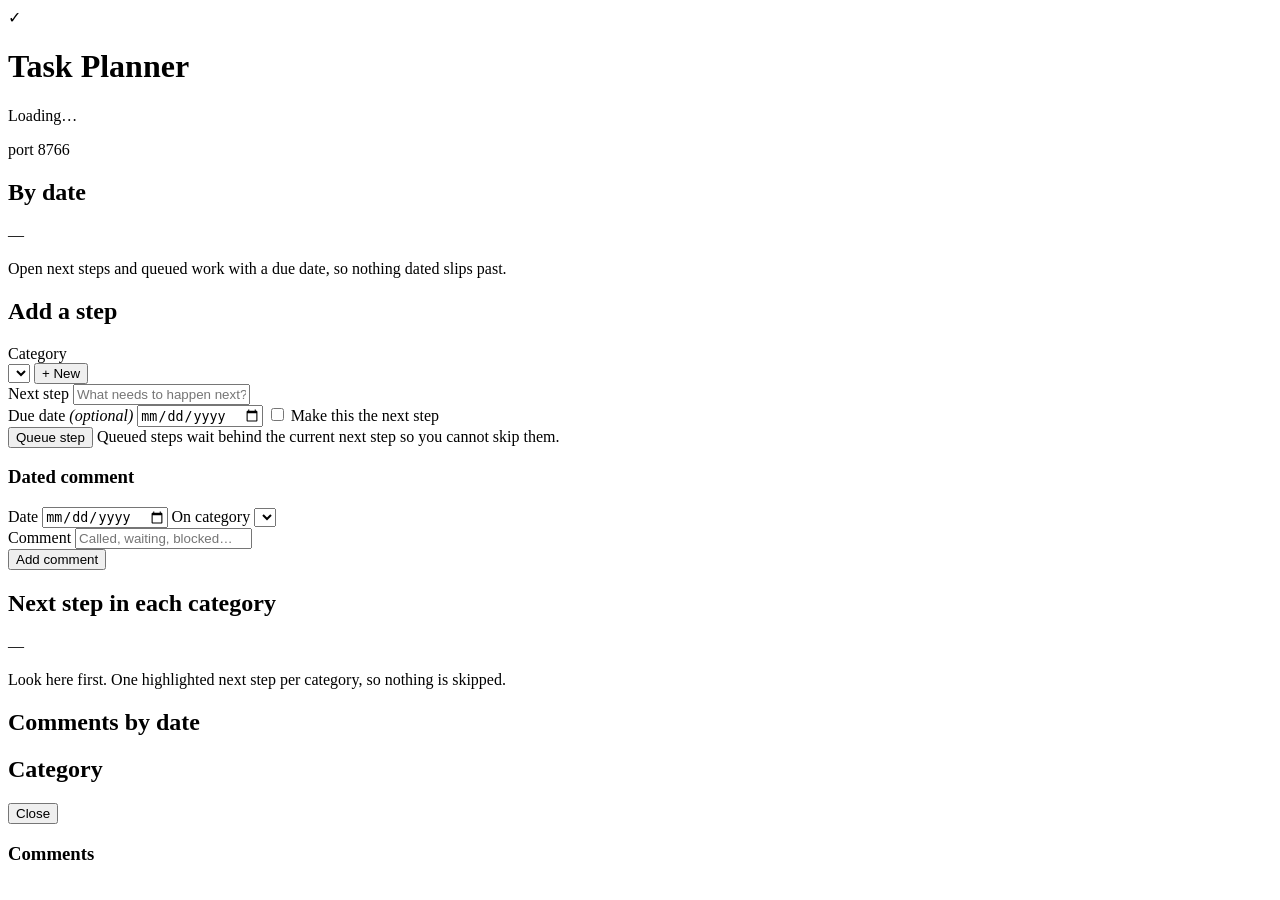
==== task-planner/task_planner/static/index.html @ 08314da7 "Add local task planner with next-step board on port 8766 Same local-first layout as the expense trac" ====
<!DOCTYPE html>
<html lang="en">
<head>
<meta charset="utf-8">
<meta name="viewport" content="width=device-width, initial-scale=1">
<title>Task Planner</title>
<link rel="stylesheet" href="/app.css">
</head>
<body>
<header class="topbar">
  <div class="brand">
    <span class="logo" aria-hidden="true">✓</span>
    <div>
      <h1>Task Planner</h1>
      <p class="subtitle" id="status-note">Loading&hellip;</p>
    </div>
  </div>
  <div class="topbar-actions">
    <span class="pill" id="port-note">port 8766</span>
  </div>
</header>

<main>
  <section class="panel due-strip" aria-labelledby="due-heading">
    <div class="panel-head">
      <h2 id="due-heading">By date</h2>
      <span class="pill" id="due-count">&mdash;</span>
    </div>
    <p class="muted">Open next steps and queued work with a due date, so nothing dated slips past.</p>
    <div id="due-soon"></div>
  </section>

  <section class="panel entry" aria-labelledby="add-heading">
    <div class="panel-head">
      <h2 id="add-heading">Add a step</h2>
    </div>
    <form id="task-form" autocomplete="off">
      <label class="field">
        <span>Category</span>
        <div class="category-row">
          <select id="field-category" required></select>
          <button type="button" class="button ghost small" id="new-category">+ New</button>
        </div>
      </label>
      <label class="field">
        <span>Next step</span>
        <input type="text" id="field-title" placeholder="What needs to happen next?" required maxlength="240">
      </label>
      <div class="field-row">
        <label class="field date-field">
          <span>Due date <em>(optional)</em></span>
          <input type="date" id="field-due">
        </label>
        <label class="check">
          <input type="checkbox" id="field-as-next">
          <span>Make this the next step</span>
        </label>
      </div>
      <div class="form-actions">
        <button type="submit" class="button primary">Queue step</button>
        <span class="hint">Queued steps wait behind the current next step so you cannot skip them.</span>
      </div>
    </form>

    <form id="comment-form" class="comment-form" autocomplete="off">
      <h3>Dated comment</h3>
      <div class="field-row">
        <label class="field date-field">
          <span>Date</span>
          <input type="date" id="comment-date" required>
        </label>
        <label class="field grow">
          <span>On category</span>
          <select id="comment-category"></select>
        </label>
      </div>
      <label class="field">
        <span>Comment</span>
        <input type="text" id="comment-body" placeholder="Called, waiting, blocked&hellip;" required maxlength="2000">
      </label>
      <div class="form-actions">
        <button type="submit" class="button ghost">Add comment</button>
      </div>
    </form>
  </section>

  <section class="panel wide" aria-labelledby="board-heading">
    <div class="panel-head">
      <h2 id="board-heading">Next step in each category</h2>
      <span class="pill" id="board-count">&mdash;</span>
    </div>
    <p class="muted">Look here first. One highlighted next step per category, so nothing is skipped.</p>
    <div id="board" class="board"></div>
  </section>

  <section class="panel wide" aria-labelledby="activity-heading">
    <div class="panel-head">
      <h2 id="activity-heading">Comments by date</h2>
    </div>
    <div id="activity"></div>
  </section>

  <section class="panel wide hidden" id="detail-panel" aria-labelledby="detail-heading">
    <div class="panel-head">
      <h2 id="detail-heading">Category</h2>
      <button type="button" class="button ghost small" id="close-detail">Close</button>
    </div>
    <div id="detail-queue"></div>
    <h3 class="section-title">Comments</h3>
    <div id="detail-comments"></div>
  </section>
</main>

<div id="toast" class="toast" role="status" aria-live="polite"></div>
<script src="/app.js"></script>
</body>
</html>
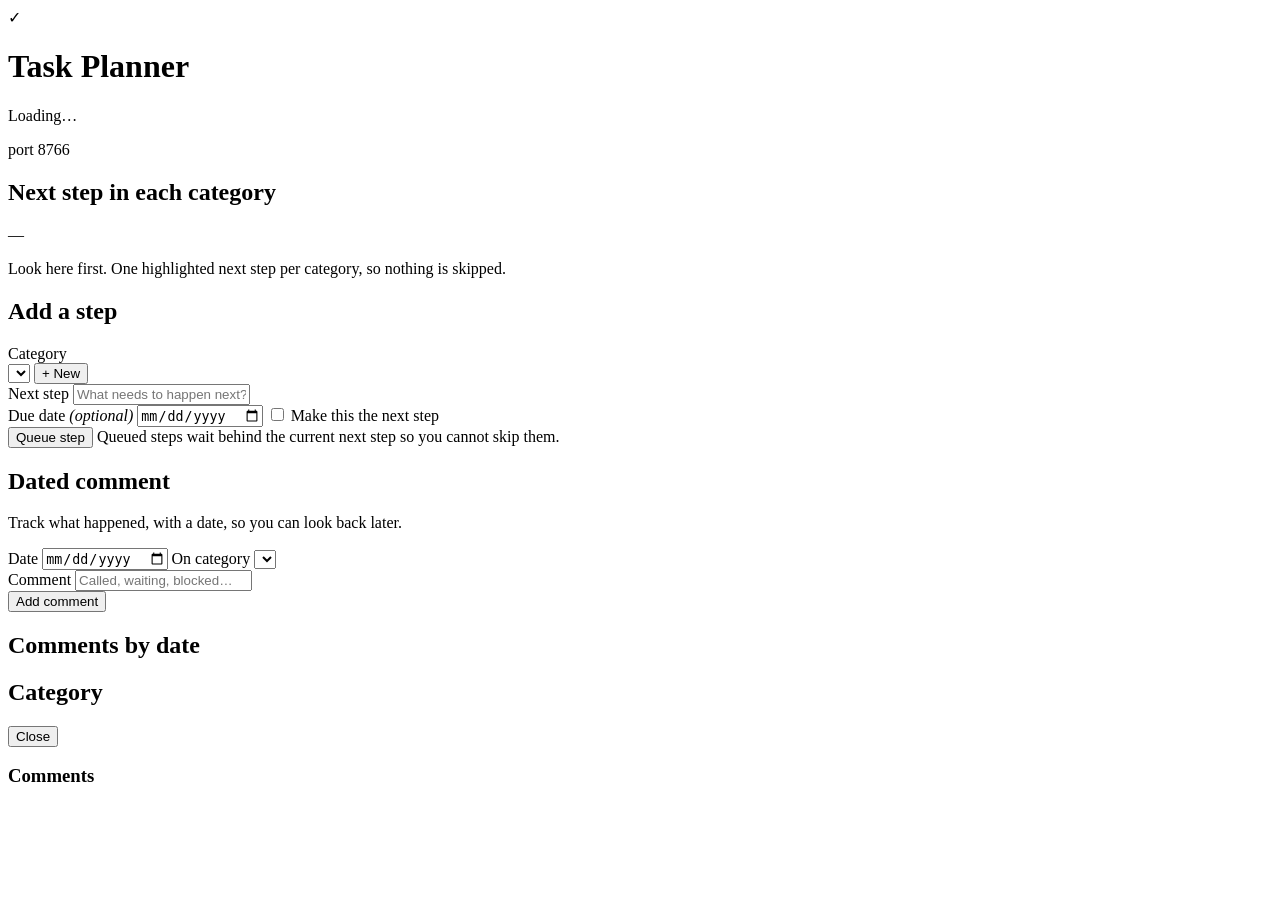
==== commit dec5ddf0: "Put the next-step board first on the task planner page The glance view is the whole point of the too" ====
--- a/task-planner/task_planner/static/index.html
+++ b/task-planner/task_planner/static/index.html
@@ -21,13 +21,14 @@
 </header>
 
 <main>
-  <section class="panel due-strip" aria-labelledby="due-heading">
+  <section class="panel wide" aria-labelledby="board-heading">
     <div class="panel-head">
-      <h2 id="due-heading">By date</h2>
-      <span class="pill" id="due-count">&mdash;</span>
+      <h2 id="board-heading">Next step in each category</h2>
+      <span class="pill" id="board-count">&mdash;</span>
     </div>
-    <p class="muted">Open next steps and queued work with a due date, so nothing dated slips past.</p>
-    <div id="due-soon"></div>
+    <p class="muted">Look here first. One highlighted next step per category, so nothing is skipped.</p>
+    <div id="due-soon" class="due-soon"></div>
+    <div id="board" class="board"></div>
   </section>
 
   <section class="panel entry" aria-labelledby="add-heading">
@@ -61,9 +62,14 @@
         <span class="hint">Queued steps wait behind the current next step so you cannot skip them.</span>
       </div>
     </form>
+  </section>
 
-    <form id="comment-form" class="comment-form" autocomplete="off">
-      <h3>Dated comment</h3>
+  <section class="panel" aria-labelledby="comment-heading">
+    <div class="panel-head">
+      <h2 id="comment-heading">Dated comment</h2>
+    </div>
+    <p class="muted">Track what happened, with a date, so you can look back later.</p>
+    <form id="comment-form" autocomplete="off">
       <div class="field-row">
         <label class="field date-field">
           <span>Date</span>
@@ -82,15 +88,6 @@
         <button type="submit" class="button ghost">Add comment</button>
       </div>
     </form>
-  </section>
-
-  <section class="panel wide" aria-labelledby="board-heading">
-    <div class="panel-head">
-      <h2 id="board-heading">Next step in each category</h2>
-      <span class="pill" id="board-count">&mdash;</span>
-    </div>
-    <p class="muted">Look here first. One highlighted next step per category, so nothing is skipped.</p>
-    <div id="board" class="board"></div>
   </section>
 
   <section class="panel wide" aria-labelledby="activity-heading">
